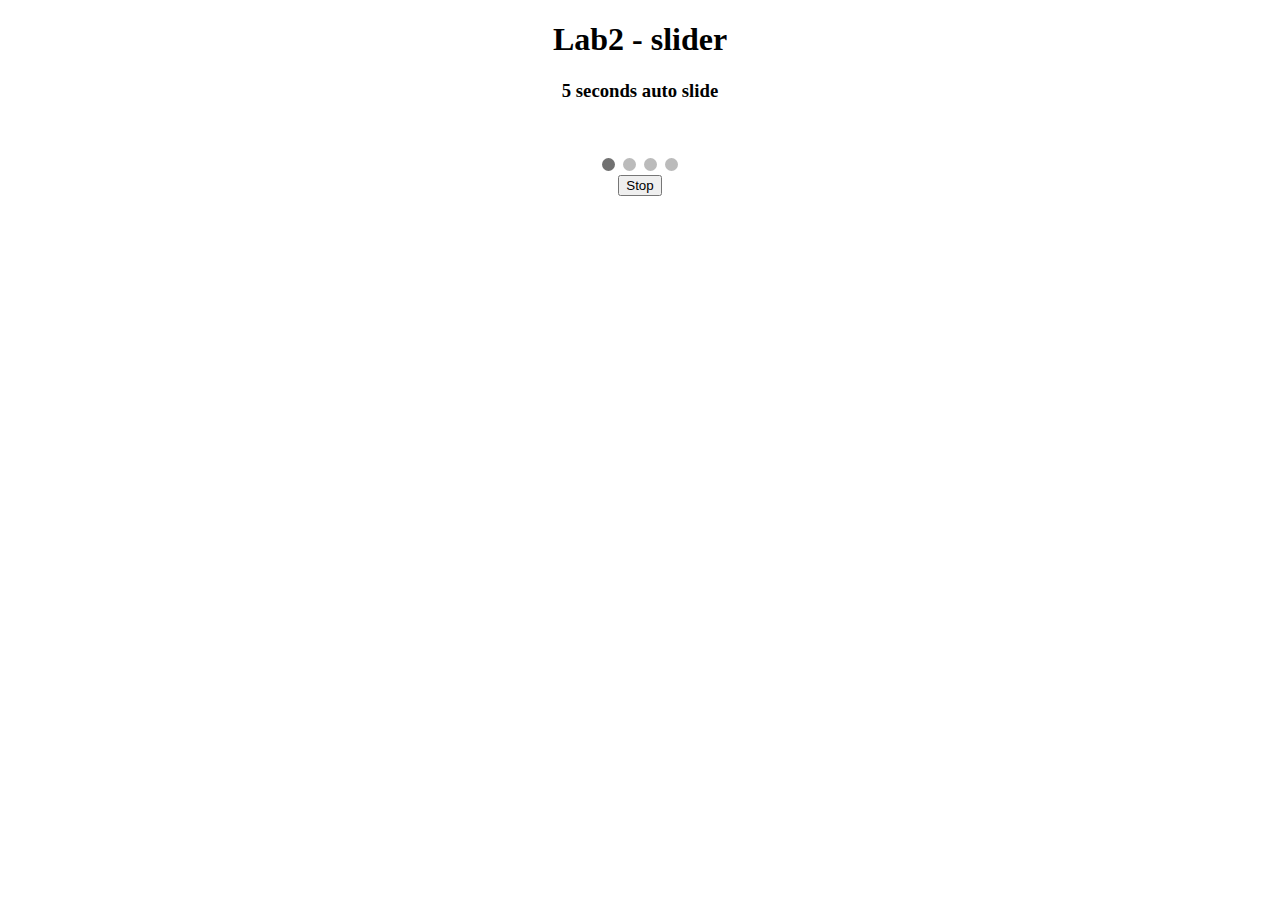
==== cw2/index.html @ 26580912 "Lab2-slider" ====
<!DOCTYPE html>
<html lang="en">

<head>
  <meta charset="UTF-8">
  <meta name="viewport" content="width=device-width, initial-scale=1.0">
  <title>Document</title>
  <link rel="stylesheet" href="style.css">
</head>

<body>
<div id="slides">
  <h1>Lab2 - slider</h1>
  <h3>5 seconds auto slide</h3>
  <div class="slideshow-container">
    <div class="mySlides fade"><img src="https://images.pexels.com/photos/2706654/pexels-photo-2706654.jpeg?auto=compress&cs=tinysrgb&w=1260&h=750&dpr=2" style="width:100%" alt=""></div>
    <div class="mySlides fade"><img src="https://images.pexels.com/photos/1252873/pexels-photo-1252873.jpeg?auto=compress&cs=tinysrgb&w=1260&h=750&dpr=2" style="width:100%" alt=""></div>
    <div class="mySlides fade"><img src="https://images.pexels.com/photos/1169754/pexels-photo-1169754.jpeg?auto=compress&cs=tinysrgb&w=1260&h=750&dpr=2" style="width:100%" alt=""></div>
    <div class="mySlides fade"><img src="https://images.pexels.com/photos/220201/pexels-photo-220201.jpeg?auto=compress&cs=tinysrgb&w=1260&h=750&dpr=2" style="width:100%" alt=""></div>
    <a class="prev" onclick="plusSlides(-1)">&#10094;</a> <a class="next" onclick="plusSlides(1)">&#10095;</a> </div>
  <br>
  <div style="text-align:center">
    <span class="dot" onclick="currentSlide(1)"></span>
    <span class="dot" onclick="currentSlide(2)"></span>
    <span class="dot" onclick="currentSlide(3)"></span>
    <span class="dot" onclick="currentSlide(4)"></span>
  </div>
  <div class="switch">
    <input type="button" id="mixButton" value="Stop" />
  </div>
</div>
<main>
</main>
<script src="main.js"></script>
</body>

</html>
---- cw2/style.css ----
#slides{
  width:96%;
  margin: auto;
}

h1, h3 {
  text-align: center;
}

* {
  box-sizing: border-box
}

.mySlides {
  display: none
}

.slideshow-container {
  width: 800px;
  position: relative;
  margin: auto;

}

.prev, .next {
  cursor: pointer;
  position: absolute;
  top: 50%;
  width: auto;
  padding: 16px;
  margin-top: -22px;
  color: white;
  font-weight: bold;
  font-size: 18px;
  transition: 0.6s ease;
  border-radius: 0 3px 3px 0;
}

.next {
  right: 0;
  border-radius: 3px 0 0 3px;
}

.prev:hover, .next:hover {
  background-color: rgba(0,0,0,0.8);
}

.text {
  color: #f2f2f2;
  font-size: 15px;
  padding: 8px 12px;
  position: absolute;
  bottom: 8px;
  width: 100%;
  text-align: center;
}

.dot {
  cursor: pointer;
  height: 13px;
  width: 13px;
  margin: 0 2px;
  background-color: #bbb;
  border-radius: 50%;
  display: inline-block;
  transition: background-color 0.6s ease;
}

.active, .dot:hover {
  background-color: #717171;
}

.fade {
  -webkit-animation-name: fade;
  -webkit-animation-duration: 2s;
  animation-name: fade;
  animation-duration: 2s;
}

.switch {
  text-align: center;
}

@-webkit-keyframes fade {
  from {opacity: .4}
  to {opacity: 1}
}

@keyframes fade {
  from {opacity: .4}
  to {opacity: 1}
}
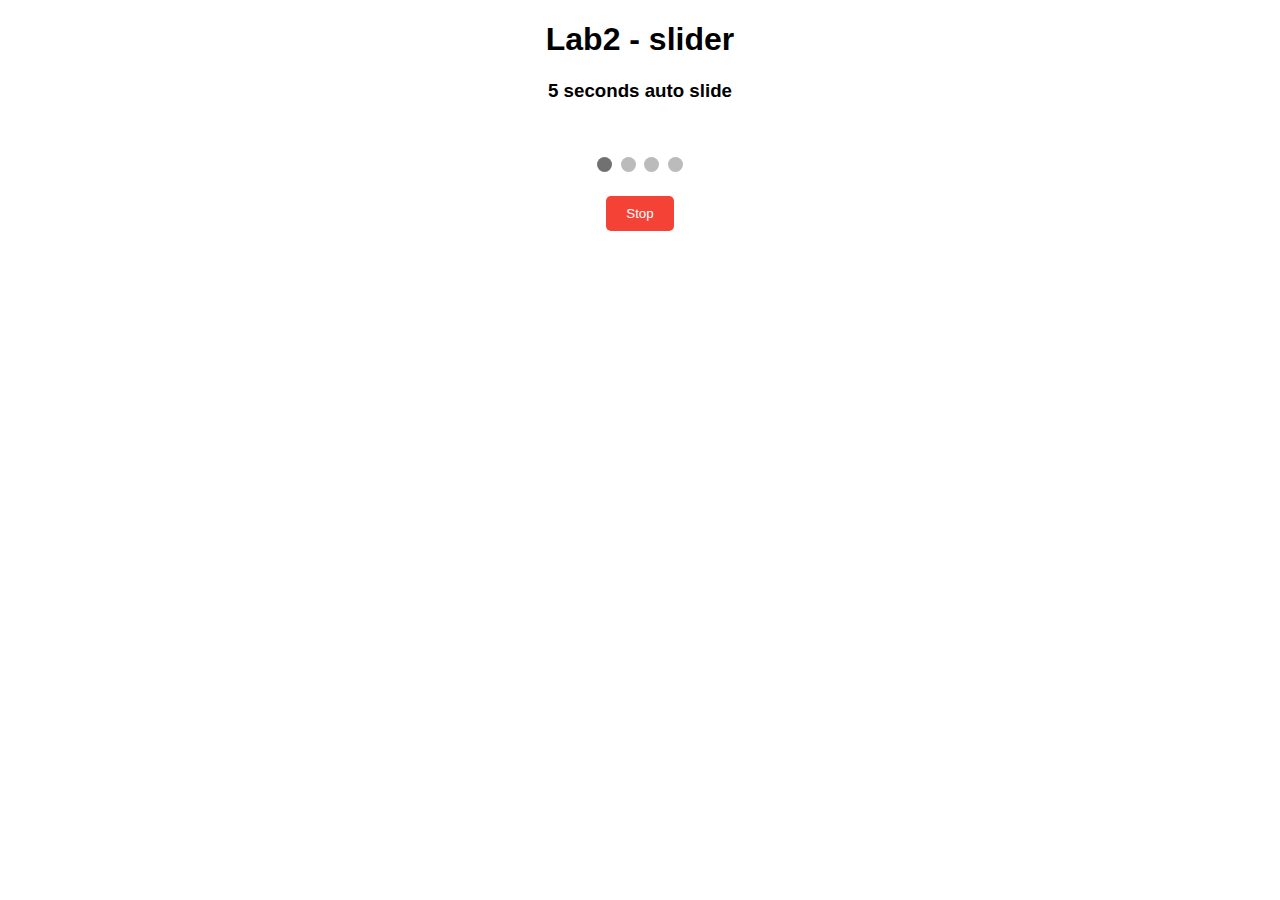
==== commit 5c191f30: "Style" ====
--- a/cw2/index.html
+++ b/cw2/index.html
@@ -4,7 +4,7 @@
 <head>
   <meta charset="UTF-8">
   <meta name="viewport" content="width=device-width, initial-scale=1.0">
-  <title>Document</title>
+  <title>Slider App</title>
   <link rel="stylesheet" href="style.css">
 </head>
 
--- a/cw2/style.css
+++ b/cw2/style.css
@@ -1,3 +1,8 @@
+body {
+  font-family: Arial;
+  margin: 0;
+}
+
 #slides{
   width:96%;
   margin: auto;
@@ -16,10 +21,9 @@
 }
 
 .slideshow-container {
-  width: 800px;
+  max-width: 800px;
   position: relative;
   margin: auto;
-
 }
 
 .prev, .next {
@@ -42,7 +46,7 @@
 }
 
 .prev:hover, .next:hover {
-  background-color: rgba(0,0,0,0.8);
+  background-color: rgba(0, 0, 0, 0.8);
 }
 
 .text {
@@ -57,8 +61,8 @@
 
 .dot {
   cursor: pointer;
-  height: 13px;
-  width: 13px;
+  height: 15px;
+  width: 15px;
   margin: 0 2px;
   background-color: #bbb;
   border-radius: 50%;
@@ -78,6 +82,7 @@
 }
 
 .switch {
+  margin: 20px 0;
   text-align: center;
 }
 
@@ -90,3 +95,16 @@
   from {opacity: .4}
   to {opacity: 1}
 }
+
+#mixButton {
+  padding: 10px 20px;
+  background-color: #f44336;
+  color: white;
+  border: none;
+  border-radius: 5px;
+  cursor: pointer;
+}
+
+#mixButton:hover {
+  background-color: #555;
+}
